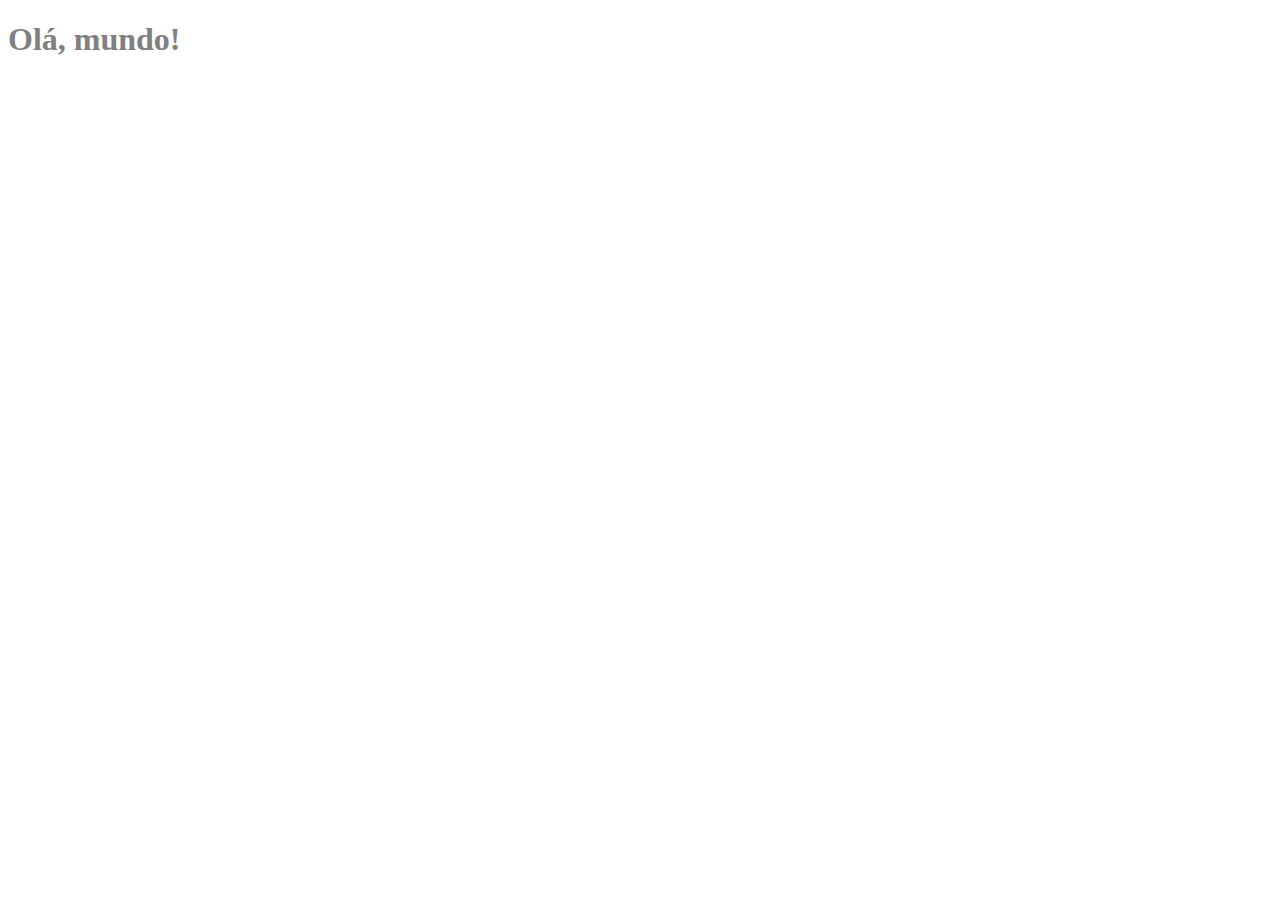
==== Modulo 2/Introdução ao Javascript/index.html @ 5446fcb1 "Inserindo javascript numa pagina html" ====
<!DOCTYPE html>
<html lang="en">
<head>
    <meta charset="UTF-8">
    <meta http-equiv="X-UA-Compatible" content="IE=edge">
    <meta name="viewport" content="width=device-width, initial-scale=1.0">
    <link rel="stylesheet" href="assets/css/style.css">
    <script src="assets/js/script.js"></script>
    <title>Teste</title>
</head>
<body>
    <h1>Olá, mundo!</h1>
</body>
</html>
---- Modulo 2/Introdução ao Javascript/assets/css/style.css ----
body {
    color: grey;
}
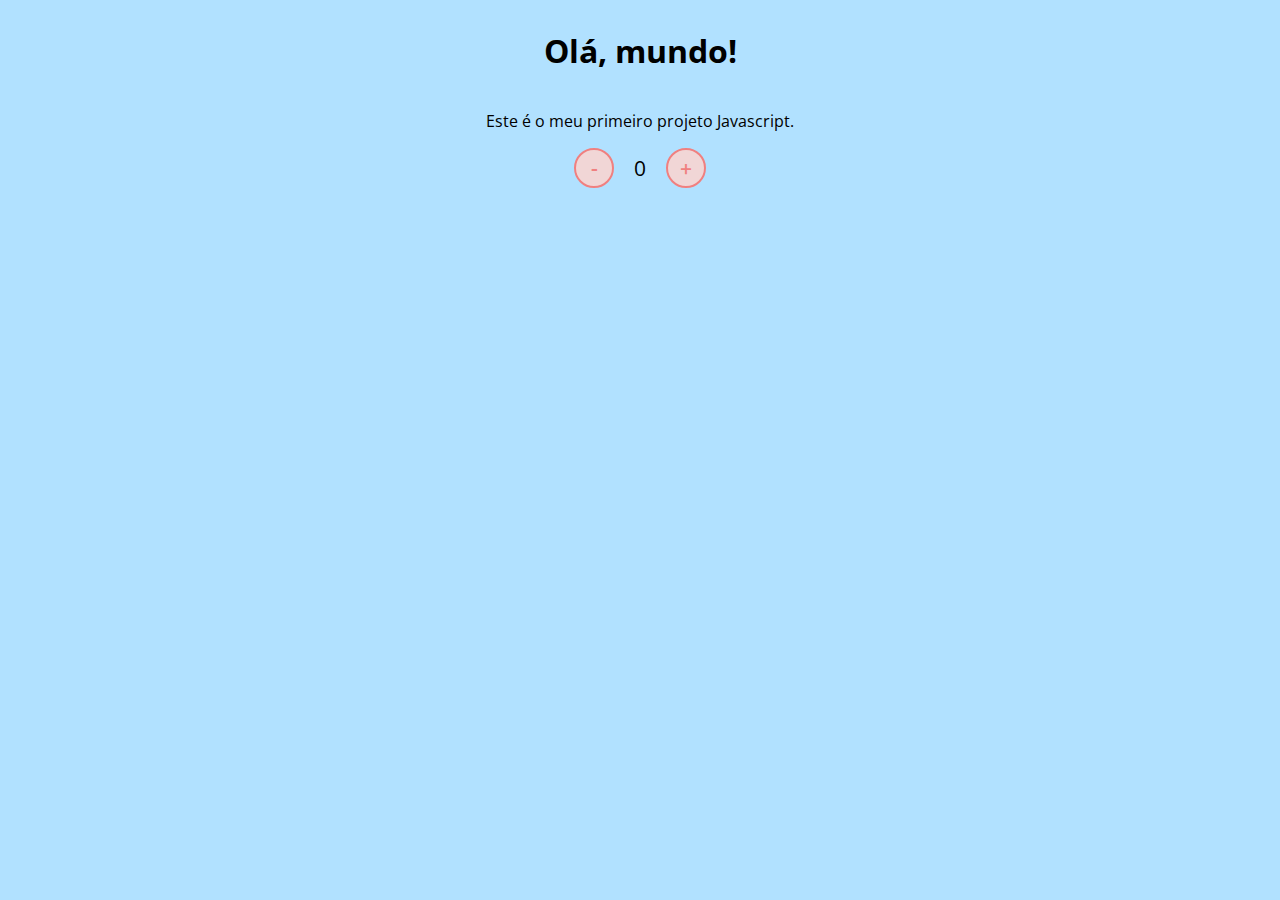
==== commit c8656401: "comtador js" ====
--- a/Modulo 2/Introdução ao Javascript/index.html
+++ b/Modulo 2/Introdução ao Javascript/index.html
@@ -2,13 +2,18 @@
 <html lang="en">
 <head>
     <meta charset="UTF-8">
-    <meta http-equiv="X-UA-Compatible" content="IE=edge">
     <meta name="viewport" content="width=device-width, initial-scale=1.0">
-    <link rel="stylesheet" href="assets/css/style.css">
-    <script src="assets/js/script.js"></script>
-    <title>Teste</title>
+    <link rel="stylesheet" href="assets/css/style.css" />
+    <title>Contador</title>
 </head>
 <body>
     <h1>Olá, mundo!</h1>
+    <p>Este é o meu primeiro projeto Javascript.</p>
+    <div id="counter">
+        <button name="subtrair" onclick="decrement()">-</button>
+        <span id="currentNumber">0</span>
+        <button name="adicionar" onclick="increment()">+</button>
+    </div>
+    <script src="assets/js/script.js"></script>
 </body>
 </html>--- a/Modulo 2/Introdução ao Javascript/assets/css/style.css
+++ b/Modulo 2/Introdução ao Javascript/assets/css/style.css
@@ -1,3 +1,36 @@
+@import url('https://fonts.googleapis.com/css2?family=Open+Sans:wght@300;600&display=swap');
+
+* {
+    font-family: 'Open Sans', sans-serif;
+}
+
 body {
-    color: grey;
+    display: flex;
+    align-items: center;
+    justify-content: center;
+    flex-direction: column;
+    background-color: rgb(177, 225, 255);
+}
+
+button {
+    height: 40px;
+    width: 40px;
+    border-radius: 50%;
+    border: 2px solid lightcoral;
+    background-color: rgb(241, 214, 214);
+    color: lightcoral;
+    font-size: 16pt;
+    font-weight: 600;
+    text-align: center;
+}
+
+#counter {
+    display: flex;
+}
+
+#currentNumber {
+    display: flex;
+    align-items: center;
+    margin: 0 20px;
+    font-size: 16pt;
 }